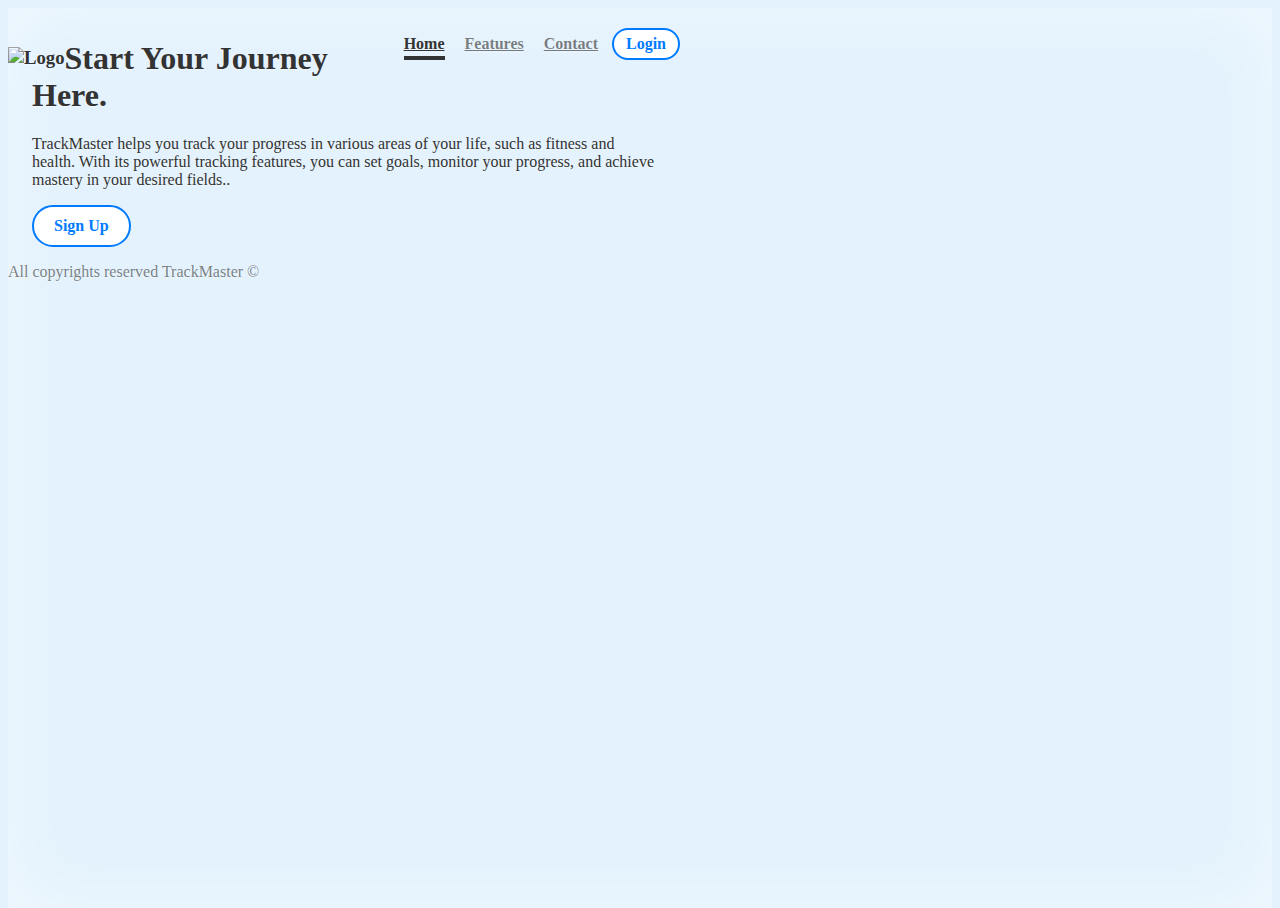
==== Home/index.html @ ec7c8ea8 "minor changes" ====
<!doctype html>
<html lang="en">
  <head>
    <meta charset="utf-8">
    <meta name="viewport" content="width=device-width, initial-scale=1, shrink-to-fit=no">
    <meta name="description" content="">
    <meta name="author" content="">

    <title>TrackMaster</title>

    <!-- Bootstrap core CSS -->

    <link rel="stylesheet" href="https://cdn.jsdelivr.net/npm/bootstrap@5.2.3/dist/css/bootstrap.min.css" integrity="sha384-rbsA2VBKQhggwzxH7pPCaAqO46MgnOM80zW1RWuH61DGLwZJEdK2Kadq2F9CUG65" crossorigin="anonymous">

    <!-- Custom styles for this template -->
    <link href="css/styles0.css" rel="stylesheet">  
  </head>

  <body class="text-center">

    <div class="cover-container d-flex w-100 h-100 p-3 mx-auto flex-column">
      <header class="masthead mb-auto">
        <div class="inner">
          <h3 class="masthead-brand">
            <img src="images\logo.png" alt="Logo" width="55" height="55" style="vertical-align: bottom;">
          </h3>
          <nav class="nav nav-masthead justify-content-center">
            <a class="nav-link active" href="index.html">Home</a>
            <a class="nav-link"  href="features/features.html">Features</a>
            <a class="nav-link" href="">Contact</a>
            <a href="signin.html" class="btn-login">Login</a>
          </nav>
        </div>
      </header>

      <main role="main" class="inner cover">
        <h1 class="cover-heading">Start Your Journey Here.</h1>
        <p class="lead">TrackMaster helps you track your progress in various areas of your life, such as fitness and health. With its powerful tracking features, you can set goals, monitor your progress, and achieve mastery in your desired fields..</p>
        <p class="lead">
          <a href="signup.html" class="btn-sign-up">Sign Up</a>
        </p>
      </main>

      <footer class="mastfoot mt-auto">
        <div class="inner">
          <p>All copyrights reserved TrackMaster ©</p>
        </div>
      </footer>
    </div>


    <!-- Bootstrap core JavaScript
    ================================================== -->
    <!-- Placed at the end of the document so the pages load faster -->
    <script src="https://code.jquery.com/jquery-3.3.1.slim.min.js" integrity="sha384-q8i/X+965DzO0rT7abK41JStQIAqVgRVzpbzo5smXKp4YfRvH+8abtTE1Pi6jizo" crossorigin="anonymous"></script>
    <script>window.jQuery || document.write('<script src="../../assets/js/vendor/jquery-slim.min.js"><\/script>')</script>
    <script src="../../assets/js/vendor/popper.min.js"></script>
    <script src="../../dist/js/bootstrap.min.js"></script>
    
  </body>
</html>
---- Home/css/styles0.css ----
/* Links */
a,
a:focus,
a:hover {
color: #007bff;
}

/* Custom default button */
.btn-secondary,
.btn-secondary:hover,
.btn-secondary:focus {
color: #333;
text-shadow: none;
background-color: #e3f2fd;
border: .05rem solid #e3f2fd;
}

/*

Base structure
*/
html,
body {
height: 100%;
background-color: #e3f2fd;
}

body {
display: -ms-flexbox;
display: flex;
color: #333;
text-shadow: 0 .05rem .1rem rgba(255, 255, 255, .5);
box-shadow: inset 0 0 5rem rgba(255, 255, 255, .5);
}

.cover-container {
max-width: 42em;
}

/*

Header
*/
.masthead {
margin-bottom: 2rem;
}
.masthead-brand {
margin-bottom: 0;
}

.nav-masthead .nav-link {
padding: .25rem 0;
font-weight: 700;
color: rgba(0, 0, 0, .5);
background-color: transparent;
border-bottom: .25rem solid transparent;
}

.nav-masthead .nav-link:hover,
.nav-masthead .nav-link:focus {
border-bottom-color: rgba(0, 0, 0, .25);
}

.nav-masthead .nav-link + .nav-link {
margin-left: 1rem;
}

header {
  margin-top: 20px;
}

.masthead-brand img {
  margin-top: 0;
}

.navbar .btn-secondary {
  padding: 10px 25px;
}


.btn-sign-up {
  display: inline-block;
  padding: 10px 20px;
  background-color: #fff;
  color: #007bff;
  border: 2px solid #007bff;
  border-radius: 25px;
  text-decoration: none;
  font-weight: bold;
  transition: all 0.3s ease-in-out;
}

.btn-sign-up:hover {
  background-color: #007bff;
  color: #fff;
  text-decoration: none;
}

.btn-login {
  display: inline-block;
  padding: 5px 12px;
  background-color: #fff;
  color: #007bff;
  border: 2px solid #007bff;
  border-radius: 25px;
  text-decoration: none;
  font-weight: bold;
  transition: all 0.3s ease-in-out;
  margin-left: 10px;
}

.btn-login:hover {
  background-color: #007bff;
  color: #fff;
  text-decoration: none;
}


.nav-masthead .active {
color: #333;
border-bottom-color: #333;
}

@media (min-width: 48em) {
.masthead-brand {
float: left;
}
.nav-masthead {
float: right;
}
}

/*

Cover
*/
.cover {
padding: 0 1.5rem;
}
.cover .btn-lg {
padding: .75rem 1.25rem;
font-weight: 700;
}
/*

Footer
*/
.mastfoot {
color: rgba(0, 0, 0, .5);
}
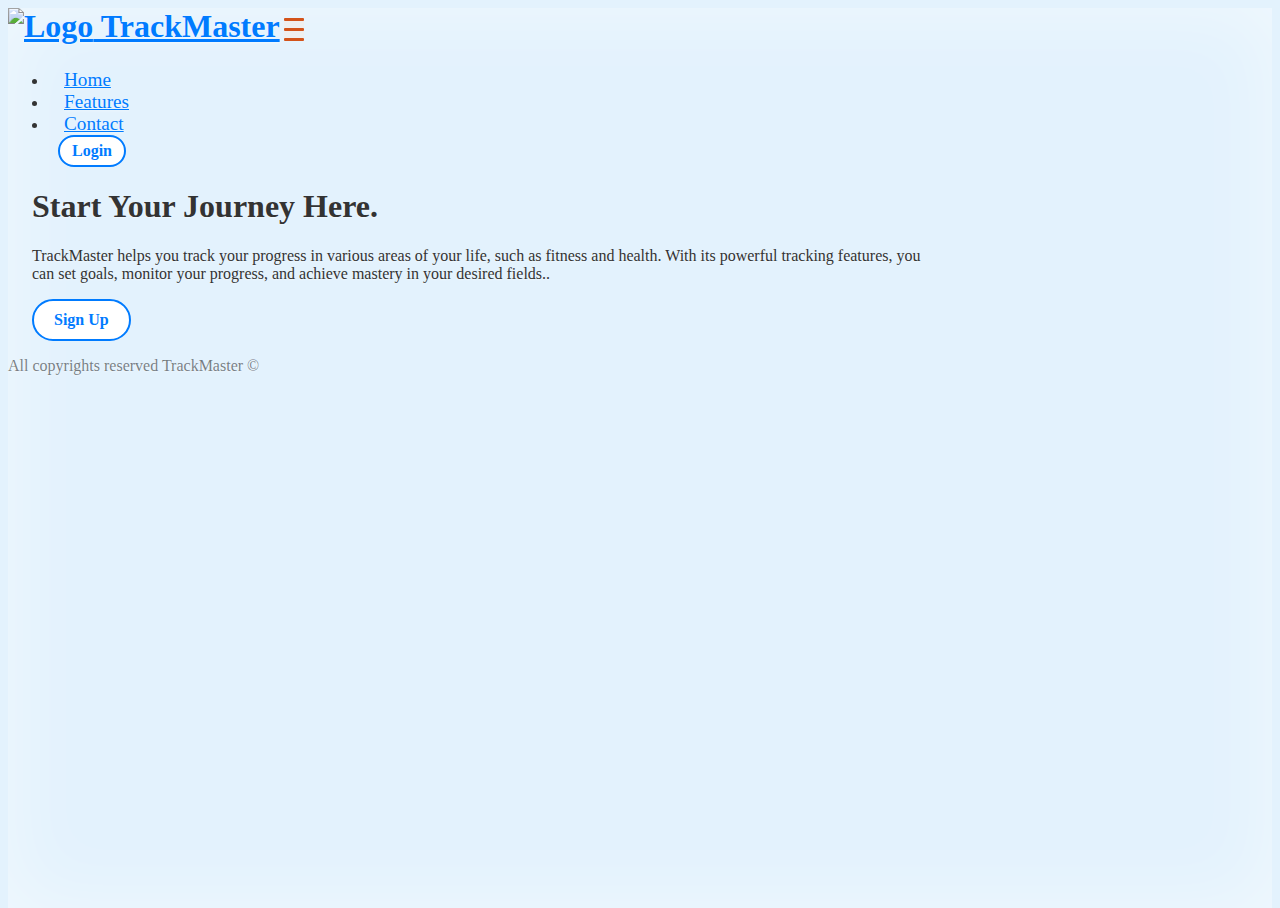
==== commit 4ae39f1e: "navbar added" ====
--- a/Home/index.html
+++ b/Home/index.html
@@ -16,23 +16,35 @@
     <!-- Custom styles for this template -->
     <link href="css/styles0.css" rel="stylesheet">  
   </head>
-
-  <body class="text-center">
-
+  <body>
+  
     <div class="cover-container d-flex w-100 h-100 p-3 mx-auto flex-column">
-      <header class="masthead mb-auto">
-        <div class="inner">
-          <h3 class="masthead-brand">
-            <img src="images\logo.png" alt="Logo" width="55" height="55" style="vertical-align: bottom;">
-          </h3>
-          <nav class="nav nav-masthead justify-content-center">
-            <a class="nav-link active" href="index.html">Home</a>
-            <a class="nav-link"  href="features/features.html">Features</a>
-            <a class="nav-link" href="">Contact</a>
-            <a href="signin.html" class="btn-login">Login</a>
-          </nav>
+      <nav class="navbar sticky-top navbar-expand-lg navbar-light bg-transparent">
+        <div class="container-fluid">
+          <a class="navbar-brand" href="#"><img src="images/logo.png" alt="Logo">  TrackMaster</a>
+          <button class="navbar-toggler collapsed d-flex d-lg-none flex-column justify-content-around" type="button" data-bs-toggle="collapse" data-bs-target="#navbarNav" aria-controls="navbarNav" aria-expanded="false" aria-label="Toggle navigation">
+            <span class="toggler-icon top-bar"></span>
+            <span class="toggler-icon middle-bar"></span>
+            <span class="toggler-icon bottom-bar"></span>
+          </button>
+          <div class="collapse navbar-collapse" id="navbarNav">
+            <ul class="navbar-nav ms-auto">
+              <li class="nav-item">
+                <a class="nav-link active" aria-current="page" href="#">Home</a>
+              </li>
+              <li class="nav-item">
+                <a class="nav-link" href="/Home/features/features.html">Features</a>
+              </li>
+              <li class="nav-item">
+                <a class="nav-link" href="/Home/contact/contact.html">Contact</a>
+              </li>
+              <form class="form-inline my-2 my-lg-0">
+                <a class="btn-login" href="/Home/signin.html" role="button">Login</a>
+              </form>
+            </ul>
+          </div>
         </div>
-      </header>
+      </nav>
 
       <main role="main" class="inner cover">
         <h1 class="cover-heading">Start Your Journey Here.</h1>
@@ -53,10 +65,9 @@
     <!-- Bootstrap core JavaScript
     ================================================== -->
     <!-- Placed at the end of the document so the pages load faster -->
-    <script src="https://code.jquery.com/jquery-3.3.1.slim.min.js" integrity="sha384-q8i/X+965DzO0rT7abK41JStQIAqVgRVzpbzo5smXKp4YfRvH+8abtTE1Pi6jizo" crossorigin="anonymous"></script>
-    <script>window.jQuery || document.write('<script src="../../assets/js/vendor/jquery-slim.min.js"><\/script>')</script>
-    <script src="../../assets/js/vendor/popper.min.js"></script>
-    <script src="../../dist/js/bootstrap.min.js"></script>
+    <script src="https://cdnjs.cloudflare.com/ajax/libs/jquery/3.6.0/jquery.min.js"></script>
+    <script src="https://cdnjs.cloudflare.com/ajax/libs/popper.js/2.9.3/umd/popper.min.js"></script>
+    <script src="https://cdnjs.cloudflare.com/ajax/libs/twitter-bootstrap/5.1.3/js/bootstrap.min.js"></script>
     
   </body>
 </html>
--- a/Home/css/styles0.css
+++ b/Home/css/styles0.css
@@ -34,7 +34,7 @@
 }
 
 .cover-container {
-max-width: 42em;
+max-width: 60em;
 }
 
 /*
@@ -64,10 +64,15 @@
 .nav-masthead .nav-link + .nav-link {
 margin-left: 1rem;
 }
-
-header {
+img{
+  height: 40px;
+  width: 40px;
+  margin-bottom: 8px;
+}
+
+/* header {
   margin-top: 20px;
-}
+} */
 
 .masthead-brand img {
   margin-top: 0;
@@ -147,4 +152,117 @@
 */
 .mastfoot {
 color: rgba(0, 0, 0, .5);
+}
+
+.navbar {
+  border: none;
+}
+
+.navbar-brand {
+  font-size: 2rem;
+  font-weight: bold;
+}
+
+.nav-link {
+  font-size: 1.2rem;
+  padding: 0.5rem 1rem;
+  position: relative;
+}
+
+.nav-link::before {
+  content: "";
+  position: absolute;
+  width: 100%;
+  height: 2px;
+  bottom: 0;
+  left: 0;
+  background-color: transparent;
+  visibility: hidden;
+  transform: scaleX(0);
+  transition: all 0.3s ease-in-out 0s;
+}
+
+.nav-link:hover::before {
+  visibility: visible;
+  transform: scaleX(1);
+  background-color: #000;
+}
+
+.navbar-toggler {
+    width: 20px;
+    height: 20px;
+    position: relative;
+    transition: .5s ease-in-out;
+}
+
+.navbar-toggler,
+.navbar-toggler:focus,
+.navbar-toggler:active,
+.navbar-toggler-icon:focus {
+    outline: none;
+    box-shadow: none;
+    border: 0;
+    position: relative;
+}
+
+.navbar-toggler span {
+    margin: 0;
+    padding: 0;
+}
+
+.toggler-icon {
+    display: block;
+    position: absolute;
+    height: 3px;
+    width: 100%;
+    background: #d3531a;
+    border-radius: 1px;
+    opacity: 1;
+    left: 0;
+    transform: rotate(0deg);
+    transition: .25s ease-in-out;
+}
+
+.middle-bar {
+    margin-top: 0px;
+}
+
+
+/* State when the navbar is collapsed */
+
+.navbar-toggler.collapsed .top-bar {
+    position: absolute;
+    top: 0px;
+    transform: rotate(0deg);
+}
+
+.navbar-toggler.collapsed .middle-bar {
+    opacity: 1;
+    position: absolute;
+    top: 10px;
+    filter: alpha(opacity=100);
+}
+
+.navbar-toggler.collapsed .bottom-bar {
+    position: absolute;
+    top: 20px;
+    transform: rotate(0deg);
+}
+
+/* when navigation is clicked */
+
+.navbar-toggler .top-bar {
+    top: inherit;
+    transform: rotate(135deg);
+}
+
+.navbar-toggler .middle-bar {
+    opacity: 0;
+    top: inherit;
+    filter: alpha(opacity=0);
+}
+
+.navbar-toggler .bottom-bar {
+    top: inherit;
+    transform: rotate(-135deg);
 }